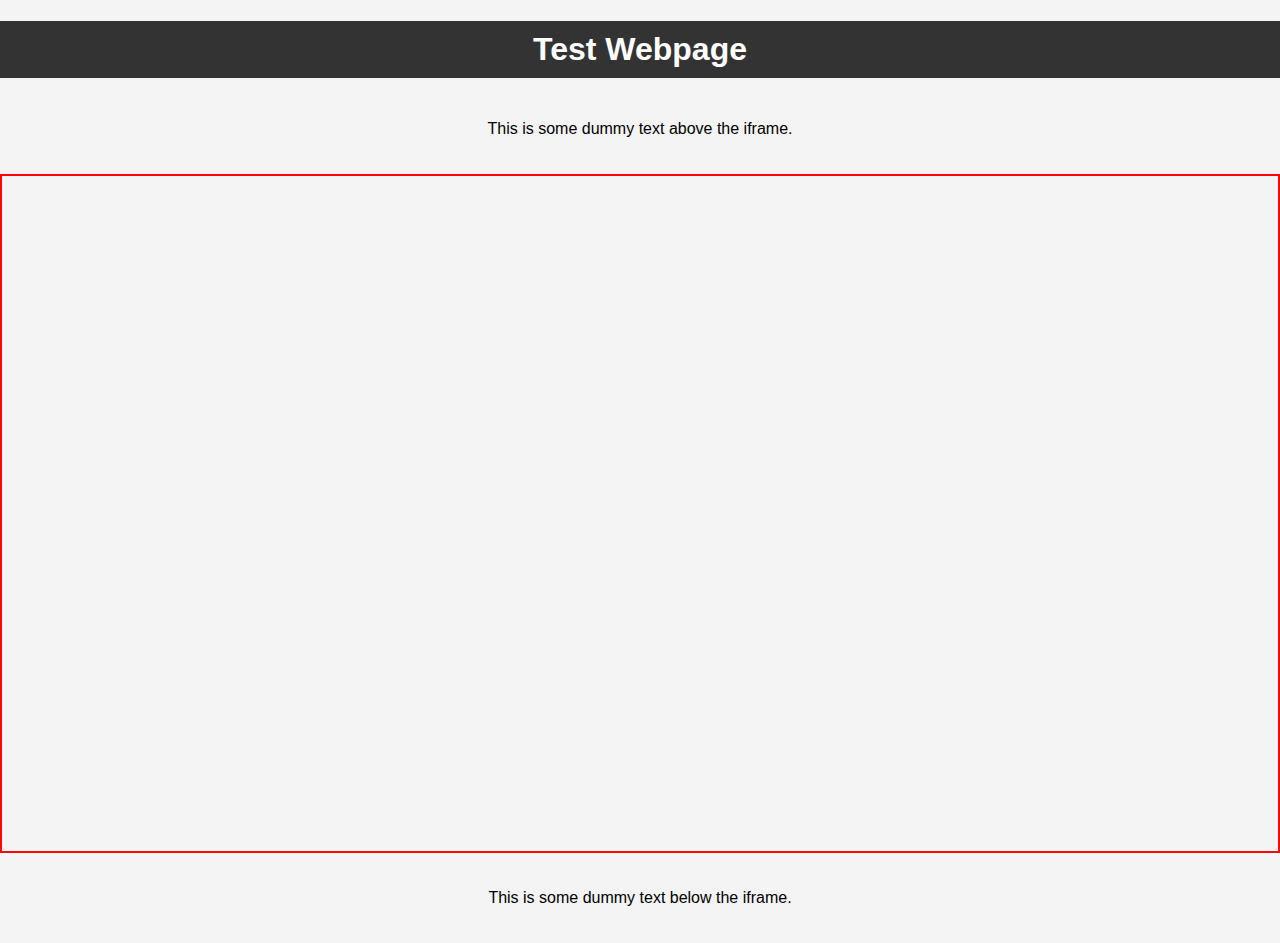
==== index.html @ 5cbfcc25 "index file: initial commit" ====
<!DOCTYPE html>
<html lang="en">

<head>
    <meta charset="UTF-8">
    <meta http-equiv="X-UA-Compatible" content="IE=edge">
    <meta name="viewport" content="width=device-width, initial-scale=1.0">
    <title>Test Webpage</title>
    <style>
        body {
            font-family: 'Arial', sans-serif;
            text-align: center;
            margin: 0;
            padding: 0;
            background-color: #f4f4f4;
        }

        h1 {
            background-color: #333;
            color: #fff;
            padding: 10px 0;
        }

        p {
            padding: 20px;
        }

        .iframe-container {
            display: flex;
            justify-content: center;
            align-items: center;
            overflow-x: hidden;
        }

        .iframe-container iframe {
            width: 100%;
            height: 75vh;
            border: 2.5px solid #ff0505;
        }
    </style>
</head>

<body>
    <h1>Test Webpage</h1>
    <p>This is some dummy text above the iframe.</p>
    
    <div class="iframe-container">
        <iframe src="http://127.0.0.1:5500/" frameborder="0" scrolling="yes">Loading ... </iframe>
    </div>

    <p>This is some dummy text below the iframe.</p>
</body>

</html>
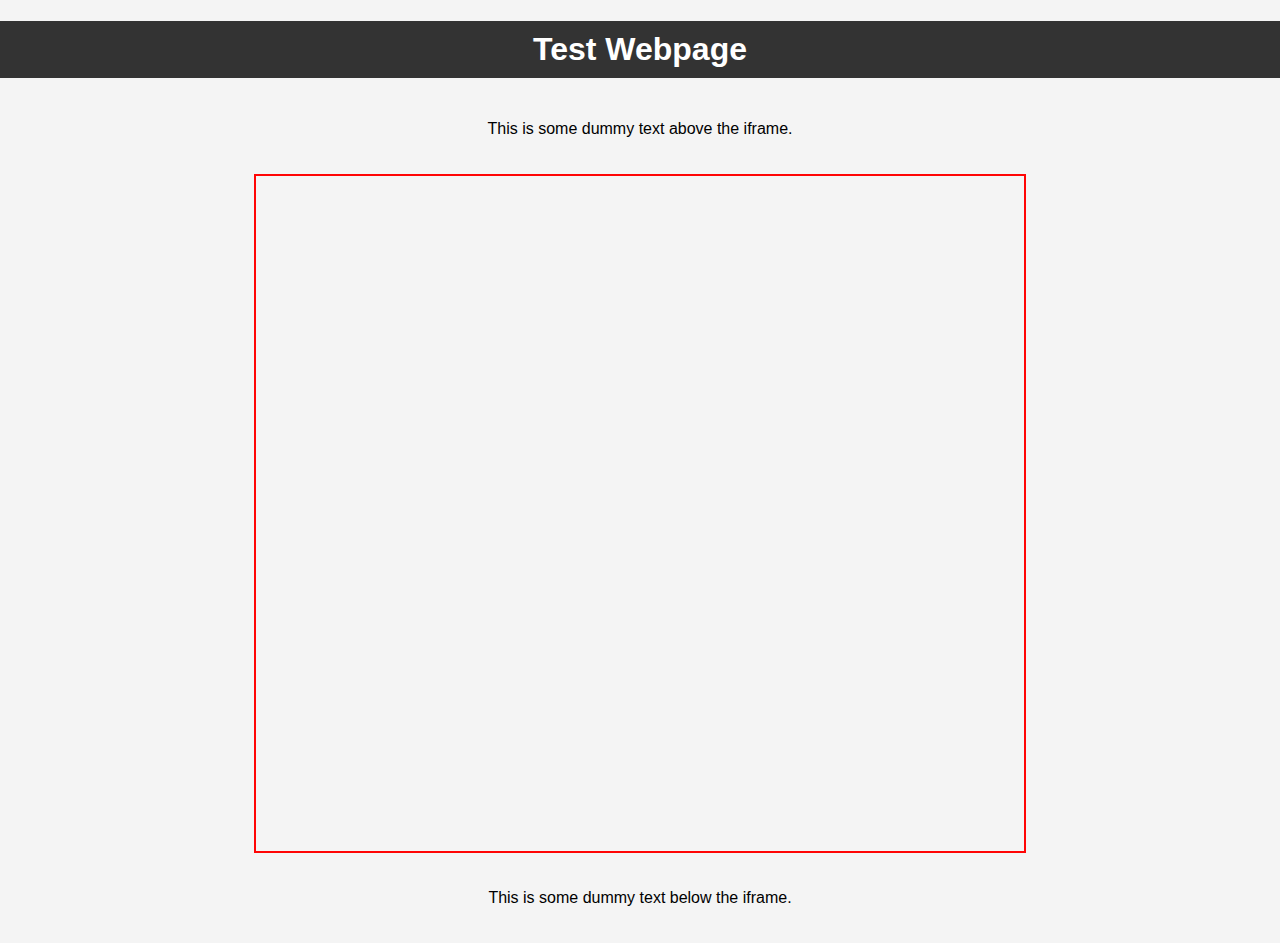
==== commit f93b0428: "adjusted iframe width" ====
--- a/index.html
+++ b/index.html
@@ -33,7 +33,7 @@
         }
 
         .iframe-container iframe {
-            width: 100%;
+            width: 60%;
             height: 75vh;
             border: 2.5px solid #ff0505;
         }
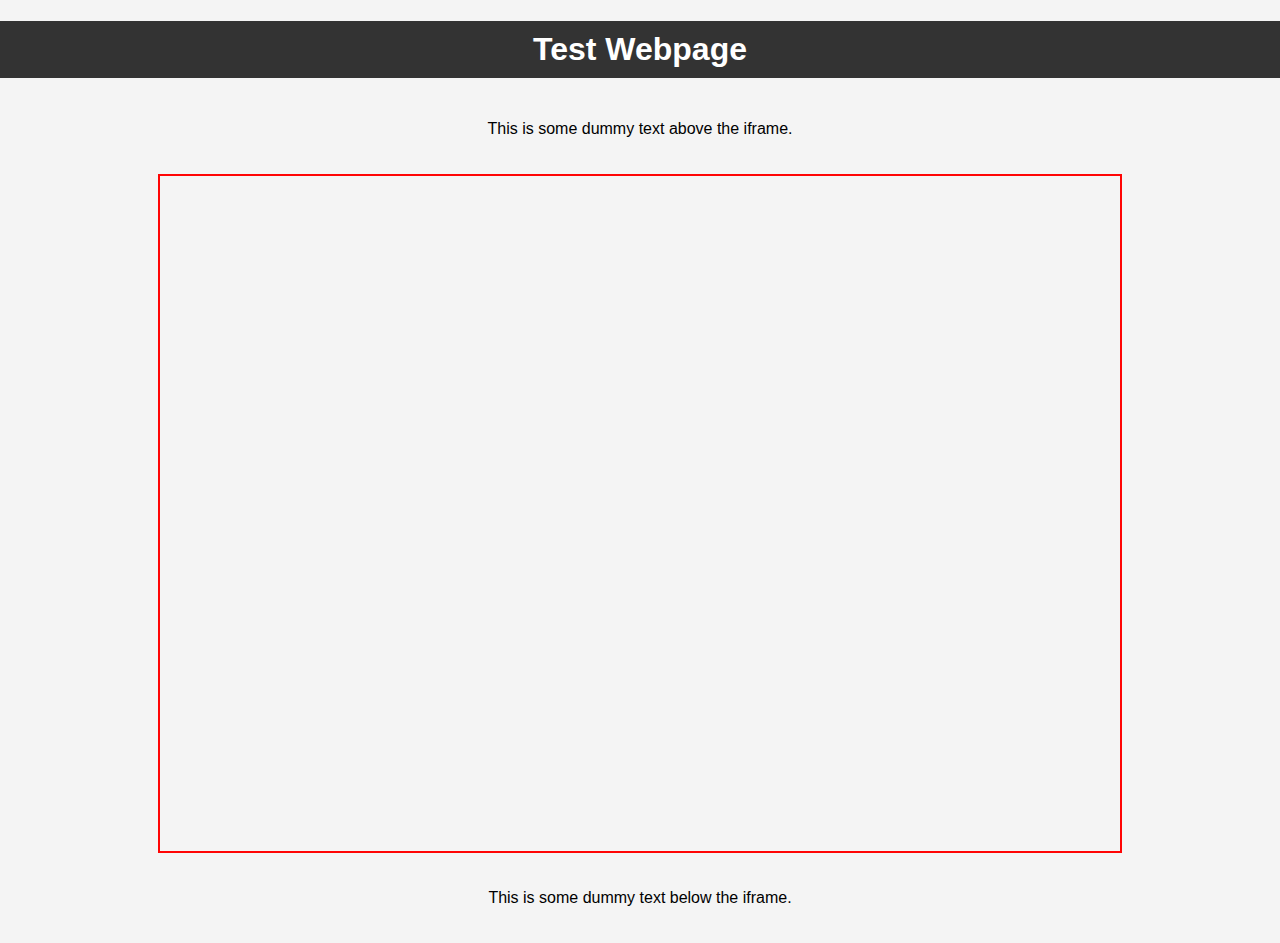
==== commit 64ada58f: "adjusted iFrame width 65% --> 75%" ====
--- a/index.html
+++ b/index.html
@@ -33,7 +33,7 @@
         }
 
         .iframe-container iframe {
-            width: 60%;
+            width: 75%;
             height: 75vh;
             border: 2.5px solid #ff0505;
         }
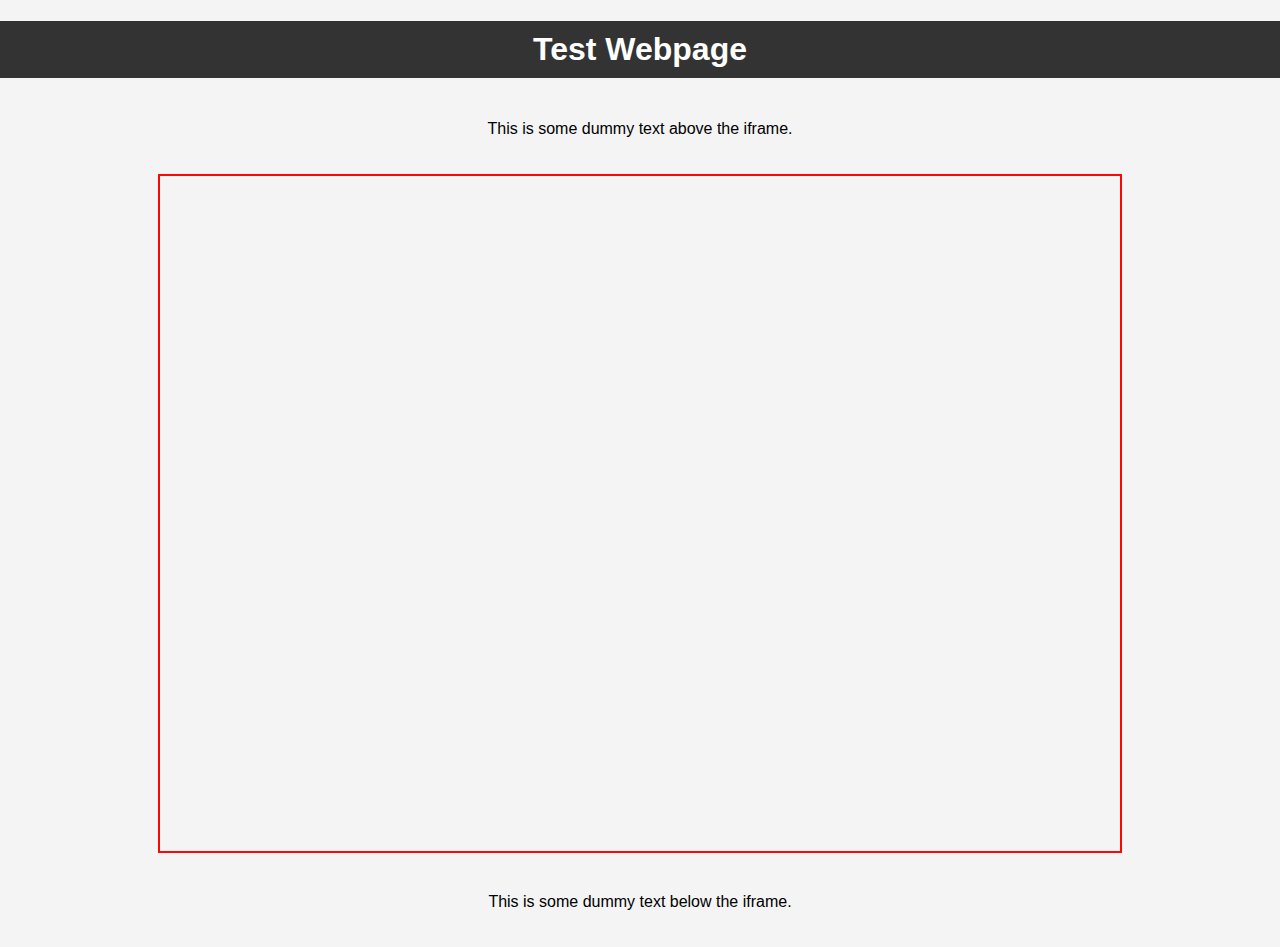
==== commit b8be1da7: "added the jigsaw url from cloudflare pages" ====
--- a/index.html
+++ b/index.html
@@ -25,12 +25,12 @@
             padding: 20px;
         }
 
-        .iframe-container {
+       /* .iframe-container {
             display: flex;
             justify-content: center;
             align-items: center;
             overflow-x: hidden;
-        }
+        }*/
 
         .iframe-container iframe {
             width: 75%;
@@ -45,7 +45,7 @@
     <p>This is some dummy text above the iframe.</p>
     
     <div class="iframe-container">
-        <iframe src="http://127.0.0.1:5500/" frameborder="0" scrolling="yes">Loading ... </iframe>
+        <iframe src="https://jigsaw-puzzle.pages.dev/" frameborder="0" scrolling="yes">Loading ... </iframe>
     </div>
 
     <p>This is some dummy text below the iframe.</p>
